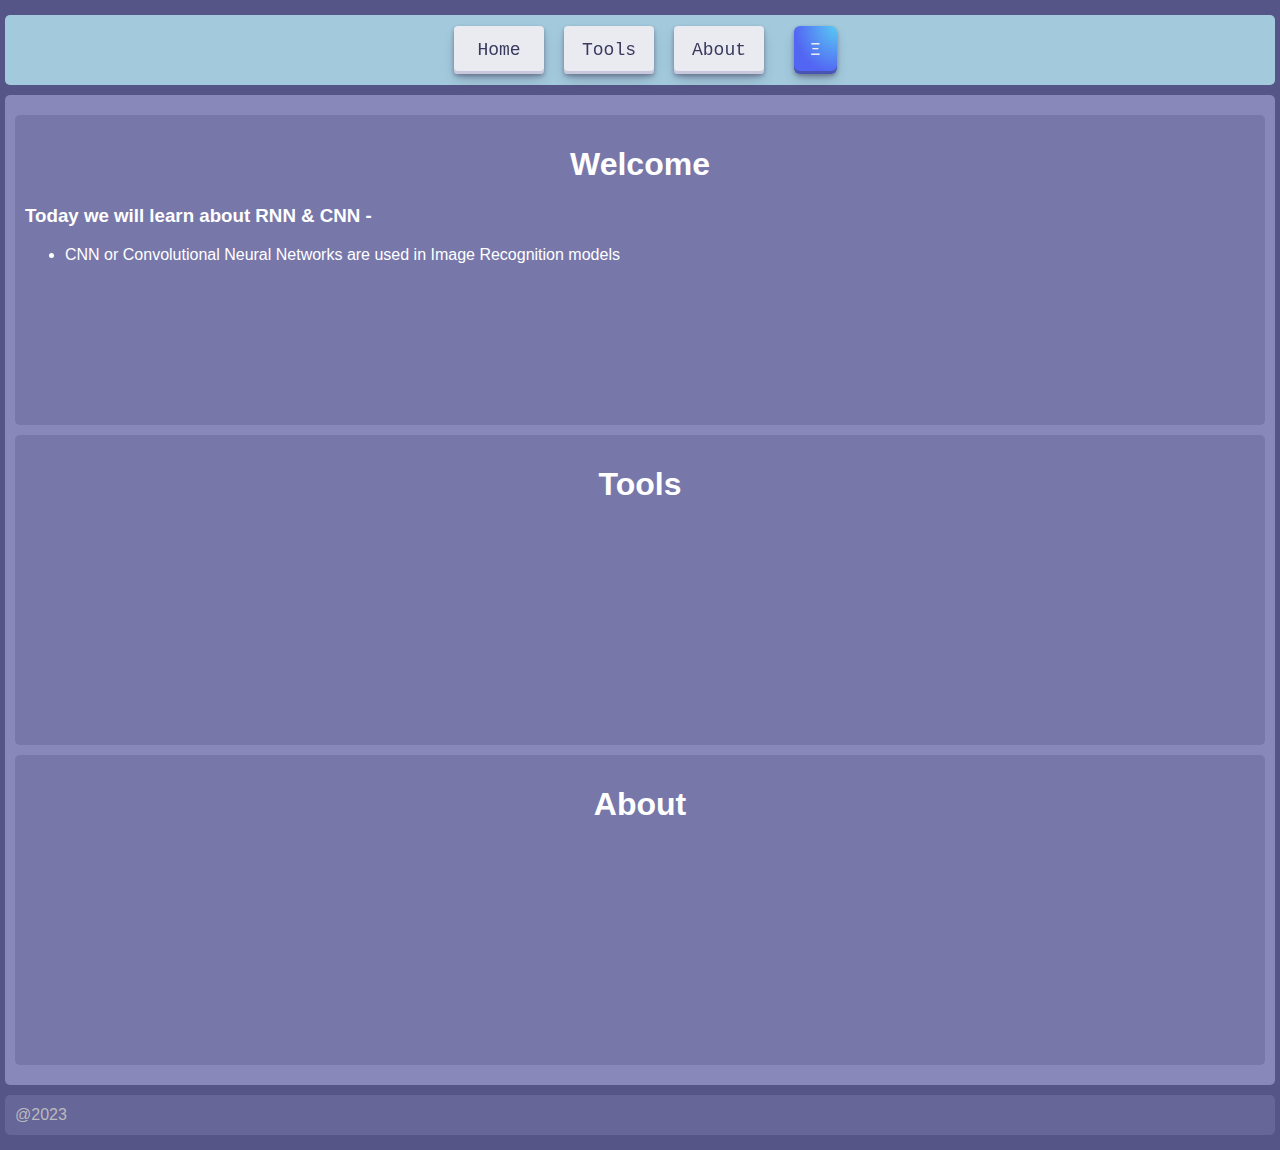
==== index.html @ 641b4060 "Rename main.html to index.html" ====
<!DOCTYPE html>
<html>
    <head>
        <title>Page Title</title>
        <link rel="stylesheet" href="style.css">

    </head>
    
    <body>
        
    
        <nav>
        
        
        <button class='tbtn'>Home</button>
        <button class='tbtn'>Tools</button>
        <button class='tbtn'>About</button>
        <button class="sbtn" onclick="openNav()">Ξ</button>
     
        </nav>
    
        <div class ='mdiv'>
            <div id="mySidebar" class="sidebar">
                <a href="javascript:void(0)" class="closebtn" onclick="closeNav()">&times;</a>
                <a href="#">About</a>
                <a href="#">Services</a>
                <a href="#">Clients</a>
                <a href="#">Contact</a>
            </div>


            <div class = 'mdiv2'>
            <h1 class ='ht'>Welcome</h1>
            
            <h3>
            Today we will learn about RNN & CNN - 
            </h3>
            
            <ul>
            <li><p>CNN or Convolutional Neural Networks are used in Image Recognition models</p>
            </li>
            </ul>
            
            </div>
            
            <div class="mdiv2">
                <h1>Tools</h1>
            </div>

            <div class="mdiv2">
                <h1>About</h1>
            </div>


        </div>
        
        <div class='ediv'>
           <p> @2023 </p>
        </div>

        <Script src="script.js"></Script>

        
    </body>
</html>
---- style.css ----
/* body {
    background-color:#7777AA;
}*/
body {
    margin: auto;
    /*width: 640px;*/
    padding: 5px;
    font-family: 'Lexend Deca', sans-serif; 
    color:#2E475D;
    background-color:#555588;
  }
  
  
  * { -webkit-tap-highlight-color: transparent; }
  
  
  
  nav{
      background-color: lightblue;
      opacity:90%;
      
      display:flex;
      
      height: 70px;
      
      justify-content:center;
      align-items:center ;
      border-radius:5px;
      margin-top:10px;
      
  }
  
  .mdiv{
      
      color:#ffffff;
      text-align:left;
      font-size:10;
      
      background-color:#8888bb;
      height:980px;
      border-radius:5px;
      
      padding-top:10px;
      padding-left:10px;
      padding-right:10px;
      margin-top:10px;
  }
  .mdiv h1{
      text-align:center;
  }
  
  .mdiv2{
      /*font-size:12px;*/
      background-color:#7777aa;
      height:300px;
      border-color:#000000;
      padding-left:10px;
      padding-top:10px;
      padding-right:10px;
      border-radius:5px;
      margin-top:10px;
  }
  
  
  .ediv{
      display:flex;
      
      color:#bbbbbb;
      text-align: left center;
      margin-top:10px;
      font-size:20;
      
      
      justify-content:left ;
      align-items:center;
      
      background-color:#666699;
      height:40px;
      border-radius:5px;
      
      margin-top:10px;
      margin-bottom:10px;
      padding-left:10px;
      
  }
  
  
  
  /* CSS */
  .tbtn {
    align-items: center;
    appearance: none;
    background-color: #FCFCFD;
    border-radius: 4px;
    border-width: 0;
    box-shadow: rgba(45, 35, 66, 0.4) 0 2px 4px,rgba(45, 35, 66, 0.3) 0 7px 13px -3px,#D6D6E7 0 -3px 0 inset;
    box-sizing: border-box;
    color: #36395A;
    cursor: pointer;
    display: inline-flex;
    font-family: "JetBrains Mono",monospace;
    height: 48px;
    width: 90px;
    justify-content: center;
    line-height: 1;
    list-style: none;
    overflow: hidden;
    padding-left: 16px;
    padding-right: 16px;
    position: relative;
    text-align: left;
    text-decoration: none;
    transition: box-shadow .15s,transform .15s;
    user-select: none;
    -webkit-user-select: none;
    touch-action: manipulation;
    white-space: nowrap;
    will-change: box-shadow,transform;
    font-size: 18px;
    margin-right:10px;
    margin-left:10px;
  }
  
  .tbtn:focus {
    box-shadow: #D6D6E7 0 0 0 1.5px inset, rgba(45, 35, 66, 0.4) 0 2px 4px, rgba(45, 35, 66, 0.3) 0 7px 13px -3px, #D6D6E7 0 -3px 0 inset;
  }
  
  .tbtn:hover {
    box-shadow: rgba(45, 35, 66, 0.4) 0 4px 8px, rgba(45, 35, 66, 0.3) 0 7px 13px -3px, #D6D6E7 0 -3px 0 inset;
    /*transform: translateY(-2px);*/
  }
  
  .tbtn:active {
    box-shadow: #D6D6E7 0 3px 7px inset;
    transform: translateY(2px);
  }
  
  
  
  /* CSS */
  .sbtn {
    align-items: center;
    appearance: none;
    background-image: radial-gradient(100% 100% at 100% 0, #5adaff 0, #5468ff 100%);
    border: 0;
    border-radius: 6px;
    box-shadow: rgba(45, 35, 66, .4) 0 2px 4px,rgba(45, 35, 66, .3) 0 7px 13px -3px,rgba(58, 65, 111, .5) 0 -3px 0 inset;
    box-sizing: border-box;
    color: #fff;
    cursor: pointer;
    display: inline-flex;
    font-family: "JetBrains Mono",monospace;
    height: 48px;
    justify-content: center;
    line-height: 1;
    list-style: none;
    overflow: hidden;
    padding-left: 16px;
    padding-right: 16px;
    position: relative;
    text-align: left;
    text-decoration: none;
    transition: box-shadow .15s,transform .15s;
    user-select: none;
    -webkit-user-select: none;
    touch-action: manipulation;
    white-space: nowrap;
    will-change: box-shadow,transform;
    font-size: 18px;

    margin-left: 20px;

  }
  
  .sbtn:focus {
    box-shadow: #3c4fe0 0 0 0 1.5px inset, rgba(45, 35, 66, .4) 0 2px 4px, rgba(45, 35, 66, .3) 0 7px 13px -3px, #3c4fe0 0 -3px 0 inset;
  }
  
  .sbtn:hover {
    box-shadow: rgba(45, 35, 66, .4) 0 4px 8px, rgba(45, 35, 66, .3) 0 7px 13px -3px, #3c4fe0 0 -3px 0 inset;
    /*transform: translateY(-2px);*/
  }
  
  .sbtn:active {
    box-shadow: #3c4fe0 0 3px 7px inset;
    transform: translateY(2px);
  }
  
  
  /* Side div 
  
  .sdiv{
      z-index:1;
      
      font-size:12px;
      background-color:#7777aa;
      height:300px;
      border-color:#000000;
      padding-left:10px;
      padding-top:10px;
      padding-right:10px;
      border-radius:5px;
      margin-top:10px;
      
      position:absolute ;
  }
  */
  
  /* The sidebar menu */
  .sidebar {
    height: 100%; /* 100% Full-height */
    width: 0; /* 0 width - change this with JavaScript */
    position:fixed; /* Stay in place */
    z-index: 1; /* Stay on top */
    top: 0;
    right: 0;
    background-color: #111; /* Black*/
    overflow-x: hidden; /* Disable horizontal scroll */
    padding-top: 60px; /* Place content 60px from the top */
    transition: 0.5s; /* 0.5 second transition effect to slide in the sidebar */
  }
  
  /* The sidebar links */
  .sidebar a {
    padding: 8px 8px 8px 32px;
    text-decoration: none;
    font-size: 25px;
    color: #818181;
    display: block;
    transition: 0.3s;
  }
  
  /* When you mouse over the navigation links, change their color */
  .sidebar a:hover {
    color: #f1f1f1;
  }
  
  /* Position and style the close button (top right corner) */
  .sidebar .closebtn {
    position: absolute;
    top: 0;
    right: 25px;
    font-size: 36px;
    margin-left: 50px;
  }
  

  /* Style page content - use this if you want to push the page content to the right when you open the side navigation */
  /*#main {
    transition: margin-right .5s; If you want a transition effect 
    padding: 20px;
  }*/
  
  /* On smaller screens, where height is less than 450px, change the style of the sidenav (less padding and a smaller font size) */
  /*@media screen and (max-height: 450px) {
    .sidebar {padding-top: 15px;}
    .sidebar a {font-size: 18px;}
  }
  */
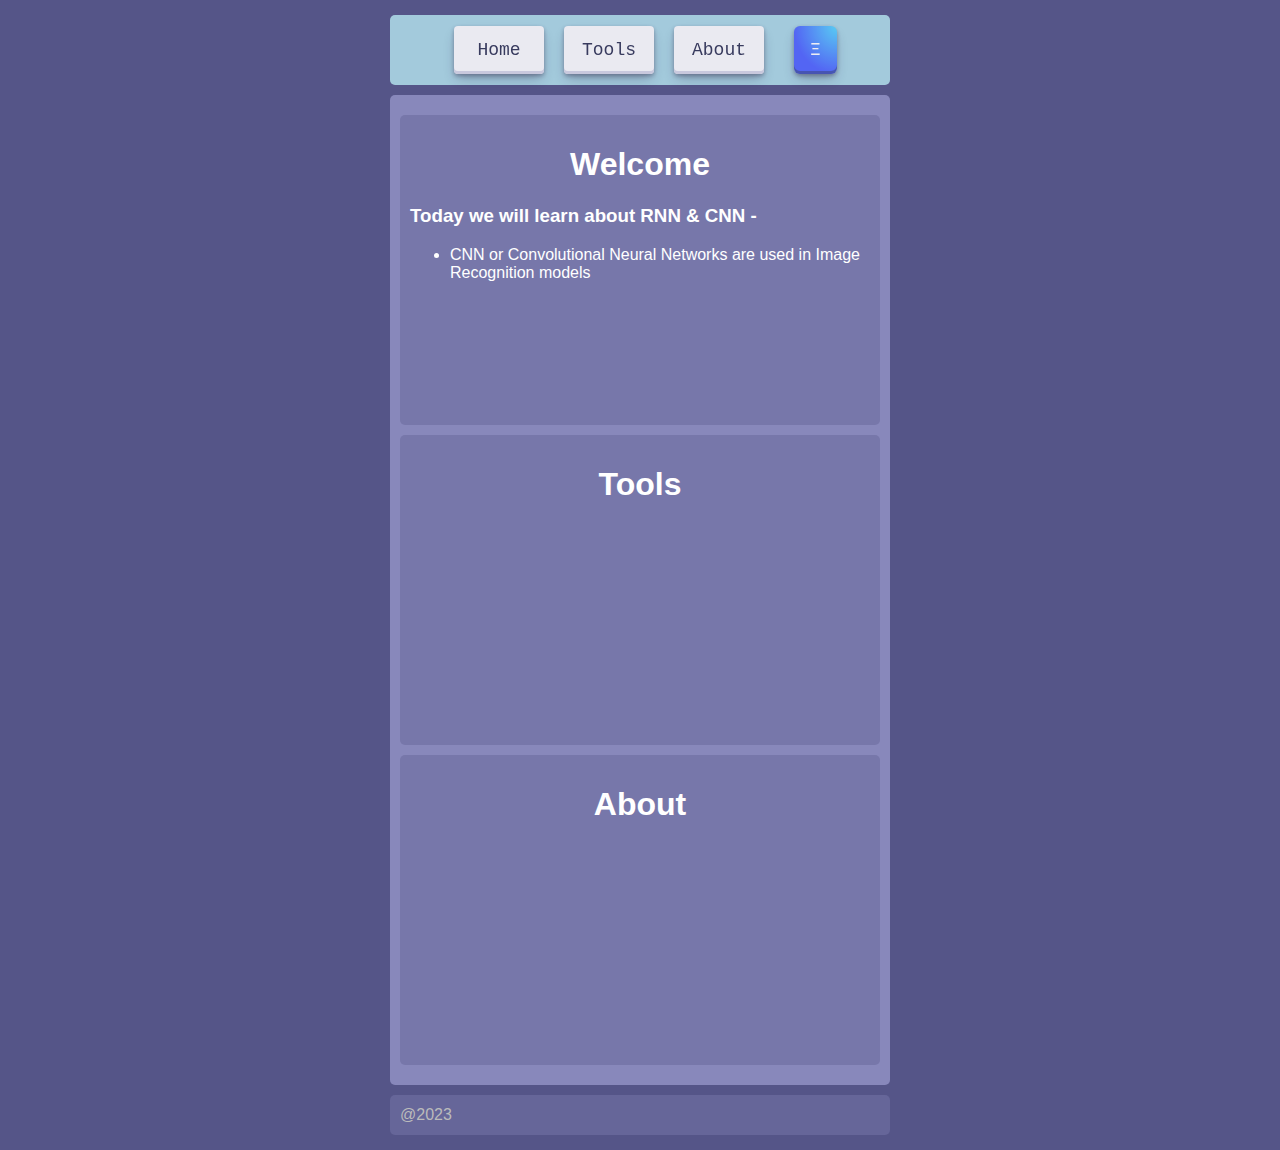
==== commit 5e091d7b: "Rename main.html to index.html" ====
--- a/index.html
+++ b/index.html
@@ -10,17 +10,18 @@
     
     <body>
         
-    
         <nav>
         
         
         <button class='tbtn'>Home</button>
         <button class='tbtn'>Tools</button>
         <button class='tbtn'>About</button>
-        <button class="sbtn" onclick="openNav()">Ξ</button>
+        <button class="sbtn" href="javascript:void(0)" onclick="openNav()"> Ξ </button>
      
         </nav>
     
+        <div>
+
         <div class ='mdiv'>
             <div id="mySidebar" class="sidebar">
                 <a href="javascript:void(0)" class="closebtn" onclick="closeNav()">&times;</a>
@@ -60,9 +61,8 @@
            <p> @2023 </p>
         </div>
 
+    </div>
         <Script src="script.js"></Script>
-
-        
     </body>
 </html>
 
--- a/style.css
+++ b/style.css
@@ -2,8 +2,9 @@
     background-color:#7777AA;
 }*/
 body {
+    
     margin: auto;
-    /*width: 640px;*/
+    width: 500px;
     padding: 5px;
     font-family: 'Lexend Deca', sans-serif; 
     color:#2E475D;
@@ -244,16 +245,15 @@
     margin-left: 50px;
   }
   
-
-  /* Style page content - use this if you want to push the page content to the right when you open the side navigation */
+/*Style page content - use this if you want to push the page content to the right when you open the side navigation */
   /*#main {
     transition: margin-right .5s; If you want a transition effect 
     padding: 20px;
   }*/
   
-  /* On smaller screens, where height is less than 450px, change the style of the sidenav (less padding and a smaller font size) */
+  /*On smaller screens, where height is less than 450px, change the style of the sidenav (less padding and a smaller font size) */
   /*@media screen and (max-height: 450px) {
     .sidebar {padding-top: 15px;}
     .sidebar a {font-size: 18px;}
-  }
-  */
+  }*/
+  
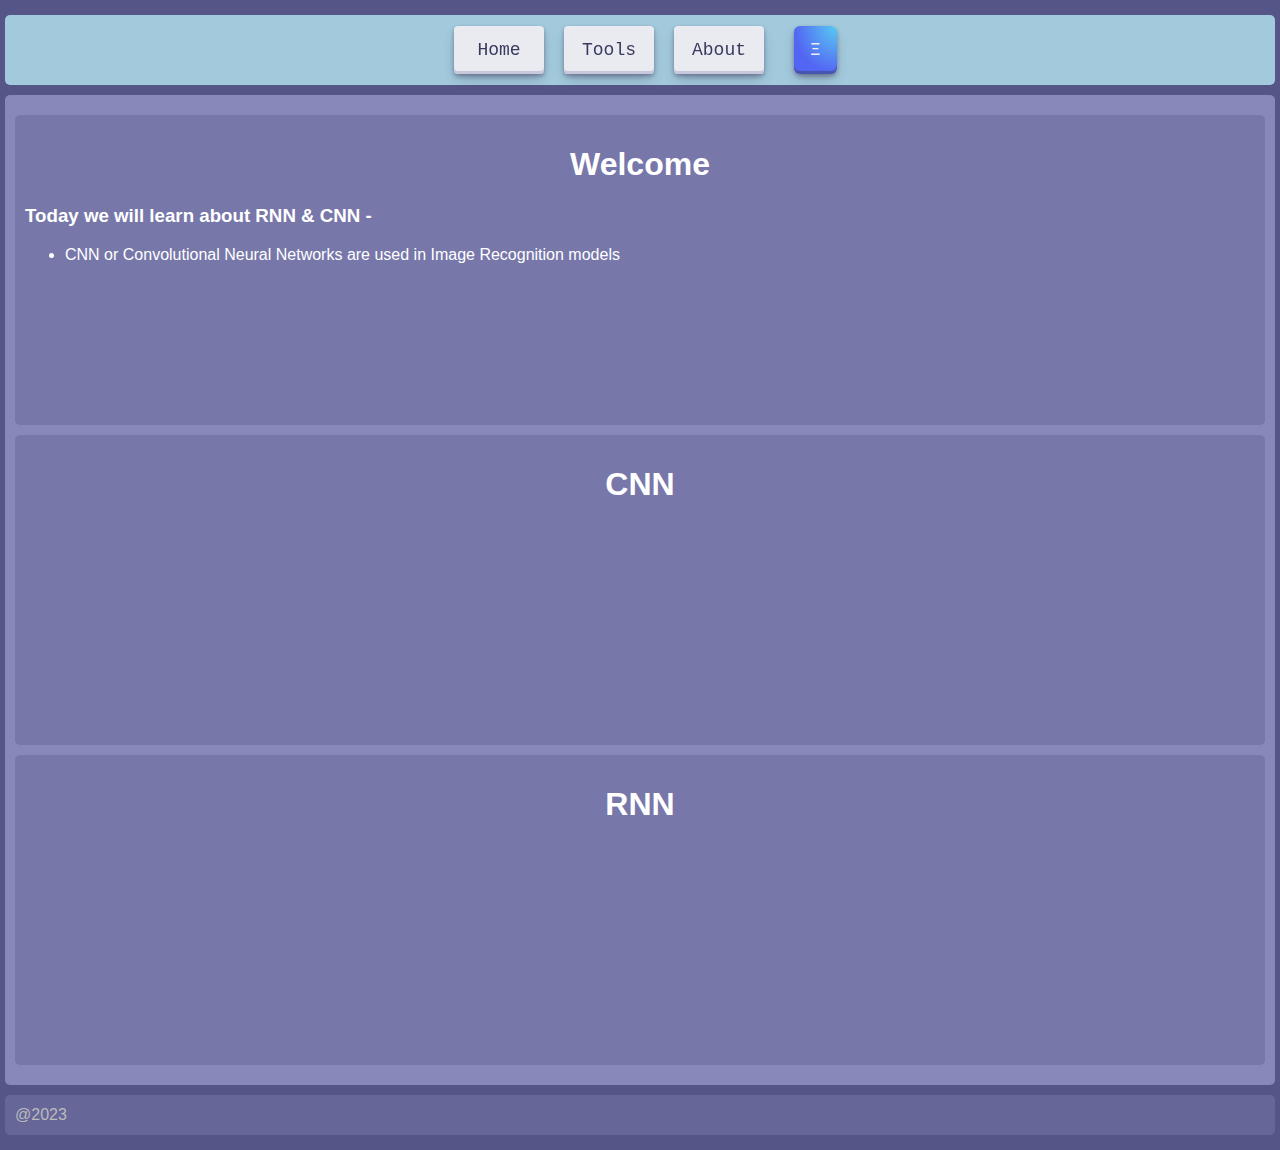
==== commit 557b82ce: "Add files via upload" ====
--- a/index.html
+++ b/index.html
@@ -3,9 +3,9 @@
 <!DOCTYPE html>
 <html>
     <head>
-        <title>Page Title</title>
+        <title>Home</title>
         <link rel="stylesheet" href="style.css">
-
+        <meta name="viewport" content="width=device-width, initial-scale=1">
     </head>
     
     <body>
@@ -13,11 +13,11 @@
         <nav>
         
         
-        <button class='tbtn'>Home</button>
-        <button class='tbtn'>Tools</button>
-        <button class='tbtn'>About</button>
-        <button class="sbtn" href="javascript:void(0)" onclick="openNav()"> Ξ </button>
-     
+            <a class='tbtn' href="index.html">Home</a>
+            <a class='tbtn' href="tools.html">Tools</a>
+            <a class="tbtn" href="about.html">About</a>
+            <button class="sbtn" href="javascript:void(0)" onclick="openNav()"> Ξ </button>
+         
         </nav>
     
         <div>
@@ -25,10 +25,10 @@
         <div class ='mdiv'>
             <div id="mySidebar" class="sidebar">
                 <a href="javascript:void(0)" class="closebtn" onclick="closeNav()">&times;</a>
-                <a href="#">About</a>
-                <a href="#">Services</a>
-                <a href="#">Clients</a>
-                <a href="#">Contact</a>
+                <a href="about.html">About</a>
+                <a href="#">Topics</a>
+                <a href="#">Lessons</a>
+                <a href="#">Others</a>
             </div>
 
 
@@ -47,11 +47,11 @@
             </div>
             
             <div class="mdiv2">
-                <h1>Tools</h1>
+                <h1>CNN</h1>
             </div>
 
             <div class="mdiv2">
-                <h1>About</h1>
+                <h1>RNN</h1>
             </div>
 
 
--- a/style.css
+++ b/style.css
@@ -4,7 +4,7 @@
 body {
     
     margin: auto;
-    width: 500px;
+    /*width: 500px;*/
     padding: 5px;
     font-family: 'Lexend Deca', sans-serif; 
     color:#2E475D;
